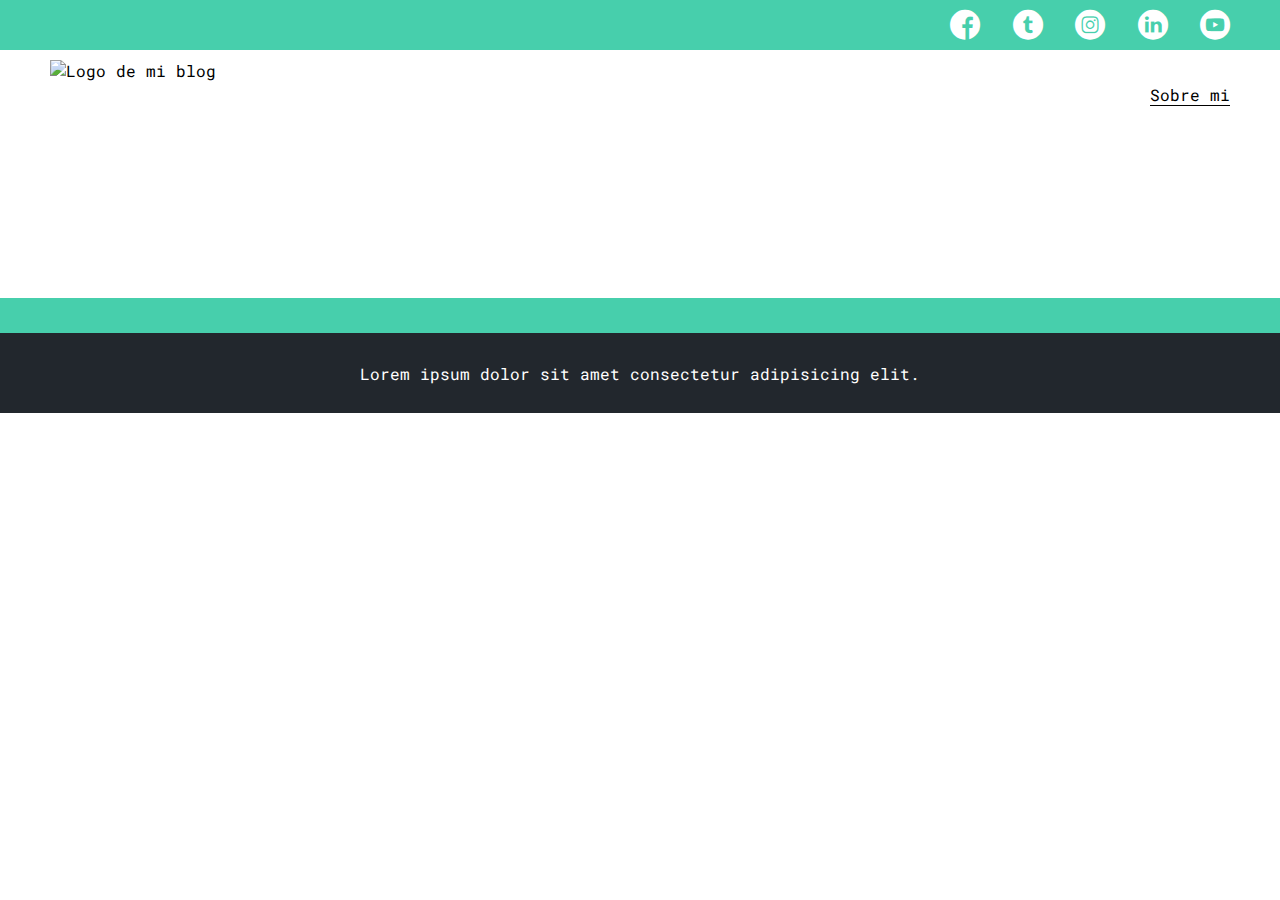
==== blog.html @ 8f97d9a5 "Página de blog: arquitectura inicial y primeras clases" ====
<!DOCTYPE html>
<html lang="en">
<head>
    <meta charset="UTF-8" />
    <meta http-equiv="X-UA-Compatible" content="IE=edge" />
    <meta name="viewport" content="width=device-width, initial-scale=1.0" />
    <meta name="robots" content="index, follow" />
    <link rel="stylesheet" href="./css/main.css" />
    <link rel="stylesheet" href="./css/font/flaticon.css" />
    <title>Mi Blog</title>
</head>
<body>
    <header>
        <section class="header-icons-container">
            <div class="icons">
                <a href=""><span class="flaticon-001-facebook"></span></a>
                <a href=""><span class="flaticon-002-twitter"></span></a>
                <a href=""><span class="flaticon-011-instagram"></span></a>
                <a href=""><span class="flaticon-010-linkedin"></span></a>
                <a href=""><span class="flaticon-008-youtube"></span></a>
            </div>
        </section>
        <nav>
            <section class="nav-logo-container">
                <a href="/"><img src="./Assets/img/Logo-negro.png" alt="Logo de mi blog"></a>
            </section>
            <section class="profile-link">
                <a href="/perfil.html">Sobre mi</a>
            </section>
        </nav>
    </header>
    <main>
        <section class="grid-container blogpost-img-container">
            <img src="" alt="">
        </section>
        <section class="blogpost-main-container">
            <div class="grid-container">
                <h3></h3>
                <article>
                    <h1></h1>
                    <p></p>
                    <p></p>
                    <p></p>
                </article>
            </div>
        </section>
        <section class="contac-main-container">
            <div>
                <img src="" alt="">
                <div class="contact-left">
                    <a href=""></a>
                    <p></p>
                </div>
            </div>
            <div>
                <img src="" alt="">
                <div class="contact-right">
                    <a href=""></a>
                    <p></p>
                </div>
            </div>
        </section>
    </main>
    <footer>
        <p>Lorem ipsum dolor sit amet consectetur adipisicing elit.</p>
    </footer>
</body>
</html>
---- css/main.css ----
@import url('https://fonts.googleapis.com/css2?family=Roboto+Mono:wght@400;500;700&family=Roboto+Slab:wght@400;700&family=Roboto:wght@400;500;700;900&display=swap');
body {
    font-family: 'Roboto Mono', monospace;
    margin: 0;
    padding: 0;
}
.home-body {
    position: fixed;
    top: 0;
    bottom: 0;
    left: 0;
    right: 0;
}
.grid-container {
    max-width: 980px;
    margin: auto;
}
a {
    text-decoration: none;
    display: inline-block;
    color: black;
}
header {
    width: 100%;
    height: 140px;
    display: grid;
    grid-template-rows: 1fr 1fr;
}
header .header-icons-container {
    width: 100%;
    height: 50px;
    display: grid;
    background-color: #47cfac;
}
header .header-icons-container .icons {
    width: 300px;
    height: auto;
    display: flex;
    justify-items: flex-end;
    align-items: center;
    justify-content: space-between;
    justify-self: end;
    margin-right: 50px;
}
header .icons span {
    color: white;
}
nav {
    height: 90px;
    display: grid;
    grid-template-columns: 1fr 1fr;
}
.nav-logo-container {
    margin-left: 50px;
}
nav .nav-logo-container img {
    width: 220px;
    margin-top: 10px;
}
nav .profile-link {
    display: flex;
    align-items: center;
    justify-content: flex-end;
    margin-right: 50px;
}
nav .profile-link a {
    color: black;
    border-bottom: 1px solid black;
}
.home-main {
    display: grid;
    grid-template-columns: 1fr 4fr 1fr;
    height: 100%;
    background-image: url('../Assets/img/Cover.png');
    background-position: center;
    background-repeat: no-repeat;
    background-size: cover;
}
.home-main section {
    display: grid;
    grid-column: 2;
    justify-items: center;
    height: 350px;
    margin-top: 70px;
}
.home-main-text {
    font-family: 'Roboto Mono', monospace;
    font-size: 30px;
    font-weight: 700px;
    letter-spacing: 10px;
    color: white;
    text-align: center;
}
.home-main-button {
    margin: 50px;
    width: 110px;
    height: 50px;
    background-color: #47cfac;
    text-align: center;
    font-weight: 700;
    font-size: 18px;
    line-height: 50px;
}
.blogs-main {
    display: grid;
}
.blogs-news-container {
    background-color: #e6e9ed;
    padding: 0 50px 40px;
}
.blogs-main-new {
    display: grid;
    grid-template-columns: 2fr 1fr;
    grid-template-rows: 2fr;
}
.blogs-news-img-container {
    grid-column: 1;
}
.blogs-news-img-container img {
    width: 85%;
}
.blogs-news-info-container {
    grid-column: 2;
}
.blogs-news-info-container p {
    margin-bottom: 35px;
}
.blogs-post-container {
    padding: 0 50px 40px;
}
.blogs-post-container h3 {
    border-bottom: 1px solid #cdd2da;
    padding-bottom: 20px;
    text-align: center;
}
.blogs-button {
    border: 1px solid #47cfac;
    padding: 10px 15px;
    font-size: 12px;
}
.blogs-post-container .post-container {
    display: inline-block;
    padding-left: 10px;
    max-width: 30%;
    margin-bottom: 50px;
}
.blogs-post-container .post-container p {
    margin-bottom: 35px;
}
.blogs-post-container .post-container img {
    width: 100%;
}
footer {
    width: 100%;
    height: 80px;
    background-color: #22272d;
    border-top: 35px solid #47cfac;
    text-align: center;
}
footer p {
    color: white;
    margin-top: 30px;
}
---- css/font/flaticon.css ----
/*
  	Flaticon icon font: Flaticon
  	Creation date: 20/12/2018 09:27
  	*/

@font-face {
  font-family: "Flaticon";
  src: url("./Flaticon.eot");
  src: url("./Flaticon.eot?#iefix") format("embedded-opentype"),
       url("./Flaticon.woff") format("woff"),
       url("./Flaticon.ttf") format("truetype"),
       url("./Flaticon.svg#Flaticon") format("svg");
  font-weight: normal;
  font-style: normal;
}

@media screen and (-webkit-min-device-pixel-ratio:0) {
  @font-face {
    font-family: "Flaticon";
    src: url("./Flaticon.svg#Flaticon") format("svg");
  }
}

[class^="flaticon-"]:before, [class*=" flaticon-"]:before,
[class^="flaticon-"]:after, [class*=" flaticon-"]:after {   
  font-family: Flaticon;
        font-size: 30px;
font-style: normal;
margin-left: 20px;
}

.flaticon-001-facebook:before { content: "\f100"; }
.flaticon-002-twitter:before { content: "\f101"; }
.flaticon-003-whatsapp:before { content: "\f102"; }
.flaticon-004-groupme:before { content: "\f103"; }
.flaticon-005-kik:before { content: "\f104"; }
.flaticon-006-skype:before { content: "\f105"; }
.flaticon-007-periscope:before { content: "\f106"; }
.flaticon-008-youtube:before { content: "\f107"; }
.flaticon-009-itunes:before { content: "\f108"; }
.flaticon-010-linkedin:before { content: "\f109"; }
.flaticon-011-instagram:before { content: "\f10a"; }
.flaticon-012-messenger:before { content: "\f10b"; }
.flaticon-013-twitter-1:before { content: "\f10c"; }
.flaticon-014-snapchat:before { content: "\f10d"; }
.flaticon-015-reddit:before { content: "\f10e"; }
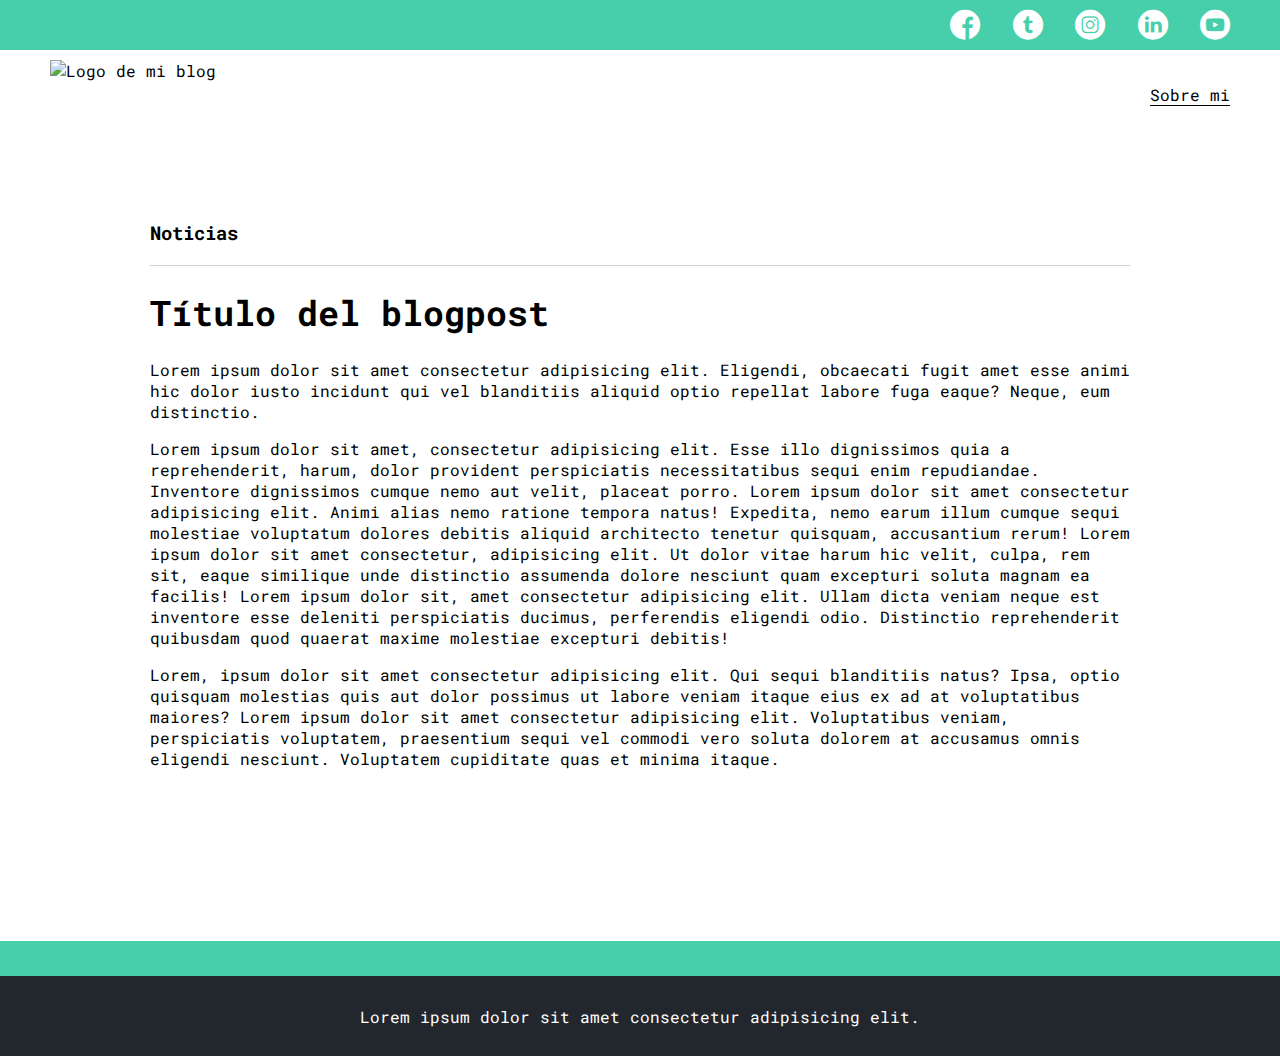
==== commit fa38081a: "Página del blog: se agregaron estilos al contenido principal" ====
--- a/blog.html
+++ b/blog.html
@@ -31,16 +31,16 @@
     </header>
     <main>
         <section class="grid-container blogpost-img-container">
-            <img src="" alt="">
+            <img src="./Assets/img/post-1.png" alt="">
         </section>
         <section class="blogpost-main-container">
             <div class="grid-container">
-                <h3></h3>
+                <h3>Noticias</h3>
                 <article>
-                    <h1></h1>
-                    <p></p>
-                    <p></p>
-                    <p></p>
+                    <h1>Título del blogpost</h1>
+                    <p>Lorem ipsum dolor sit amet consectetur adipisicing elit. Eligendi, obcaecati fugit amet esse animi hic dolor iusto incidunt qui vel blanditiis aliquid optio repellat labore fuga eaque? Neque, eum distinctio.</p>
+                    <p>Lorem ipsum dolor sit amet, consectetur adipisicing elit. Esse illo dignissimos quia a reprehenderit, harum, dolor provident perspiciatis necessitatibus sequi enim repudiandae. Inventore dignissimos cumque nemo aut velit, placeat porro. Lorem ipsum dolor sit amet consectetur adipisicing elit. Animi alias nemo ratione tempora natus! Expedita, nemo earum illum cumque sequi molestiae voluptatum dolores debitis aliquid architecto tenetur quisquam, accusantium rerum! Lorem ipsum dolor sit amet consectetur, adipisicing elit. Ut dolor vitae harum hic velit, culpa, rem sit, eaque similique unde distinctio assumenda dolore nesciunt quam excepturi soluta magnam ea facilis! Lorem ipsum dolor sit, amet consectetur adipisicing elit. Ullam dicta veniam neque est inventore esse deleniti perspiciatis ducimus, perferendis eligendi odio. Distinctio reprehenderit quibusdam quod quaerat maxime molestiae excepturi debitis!</p>
+                    <p>Lorem, ipsum dolor sit amet consectetur adipisicing elit. Qui sequi blanditiis natus? Ipsa, optio quisquam molestias quis aut dolor possimus ut labore veniam itaque eius ex ad at voluptatibus maiores? Lorem ipsum dolor sit amet consectetur adipisicing elit. Voluptatibus veniam, perspiciatis voluptatem, praesentium sequi vel commodi vero soluta dolorem at accusamus omnis eligendi nesciunt. Voluptatem cupiditate quas et minima itaque.</p>
                 </article>
             </div>
         </section>
--- a/css/main.css
+++ b/css/main.css
@@ -160,4 +160,20 @@
 footer p {
     color: white;
     margin-top: 30px;
+}
+.blogpost-img-container {
+    padding: 0 50px 40px;
+}
+.blogpost-img-container img {
+    width: 100%;
+}
+.blogpost-main-container {
+    padding: 0 50px 40px;
+}
+.blogpost-main-container h3 {
+    border-bottom: 1px solid #cdd2da;
+    padding-bottom: 20px;
+}
+.blogpost-main-container article h1 {
+    font-size: 35px;
 }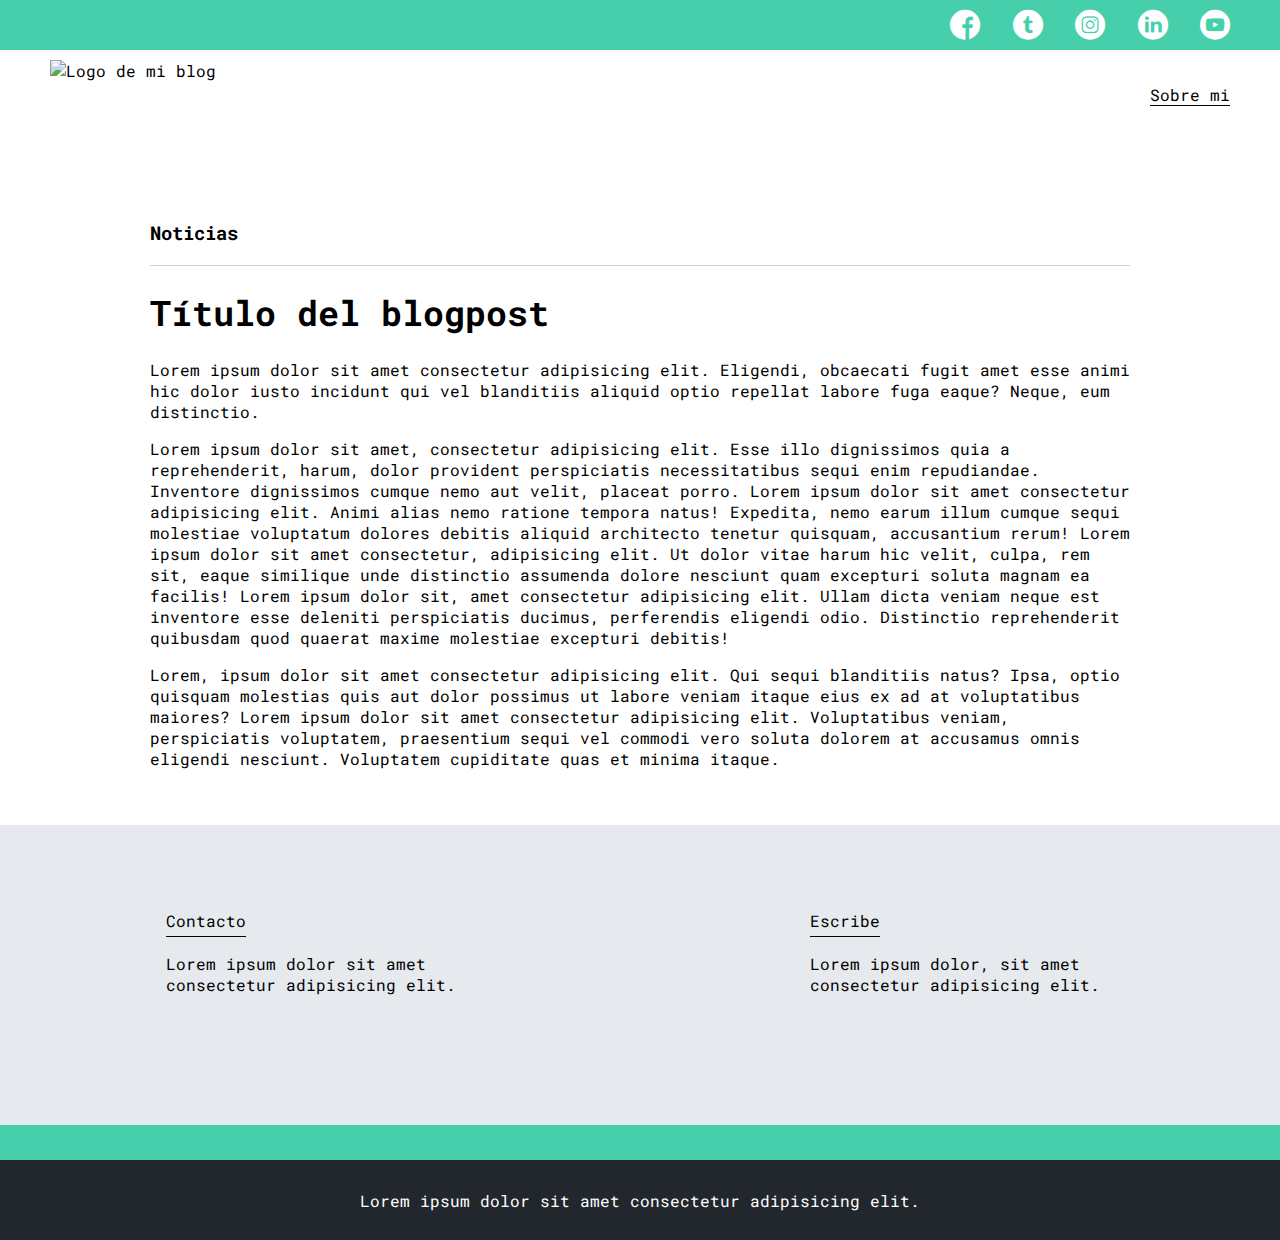
==== commit 241962fe: "Pagina del blog: Estilos finales sección de contacto" ====
--- a/blog.html
+++ b/blog.html
@@ -44,19 +44,19 @@
                 </article>
             </div>
         </section>
-        <section class="contac-main-container">
+        <section class="contact-main-container">
             <div>
-                <img src="" alt="">
+                <img src="./Assets/img/013-newsletter.png" alt="">
                 <div class="contact-left">
-                    <a href=""></a>
-                    <p></p>
+                    <a href="">Contacto</a>
+                    <p>Lorem ipsum dolor sit amet consectetur adipisicing elit.</p>
                 </div>
             </div>
             <div>
-                <img src="" alt="">
+                <img src="./Assets/img/006-like.png" alt="">
                 <div class="contact-right">
-                    <a href=""></a>
-                    <p></p>
+                    <a href="">Escribe</a>
+                    <p>Lorem ipsum dolor, sit amet consectetur adipisicing elit.</p>
                 </div>
             </div>
         </section>
--- a/css/main.css
+++ b/css/main.css
@@ -176,4 +176,27 @@
 }
 .blogpost-main-container article h1 {
     font-size: 35px;
+}
+.contact-main-container {
+    width: 100%;
+    min-height: 250px;
+    background-color: #e6e9ed;
+    text-align: center;
+    padding-bottom: 50px;
+}
+.contact-main-container div {
+    display: inline-block;
+    width: 49.5%;
+    height: 100%;
+}
+.contact-main-container a {
+    border-bottom: 1px solid black;
+    padding-bottom: 5px;
+}
+.contact-main-container .contact-left, .contact-main-container .contact-right {
+    text-align: initial;
+    margin-top: 85px;
+}
+.contact-main-container img {
+    width: 100px;
 }